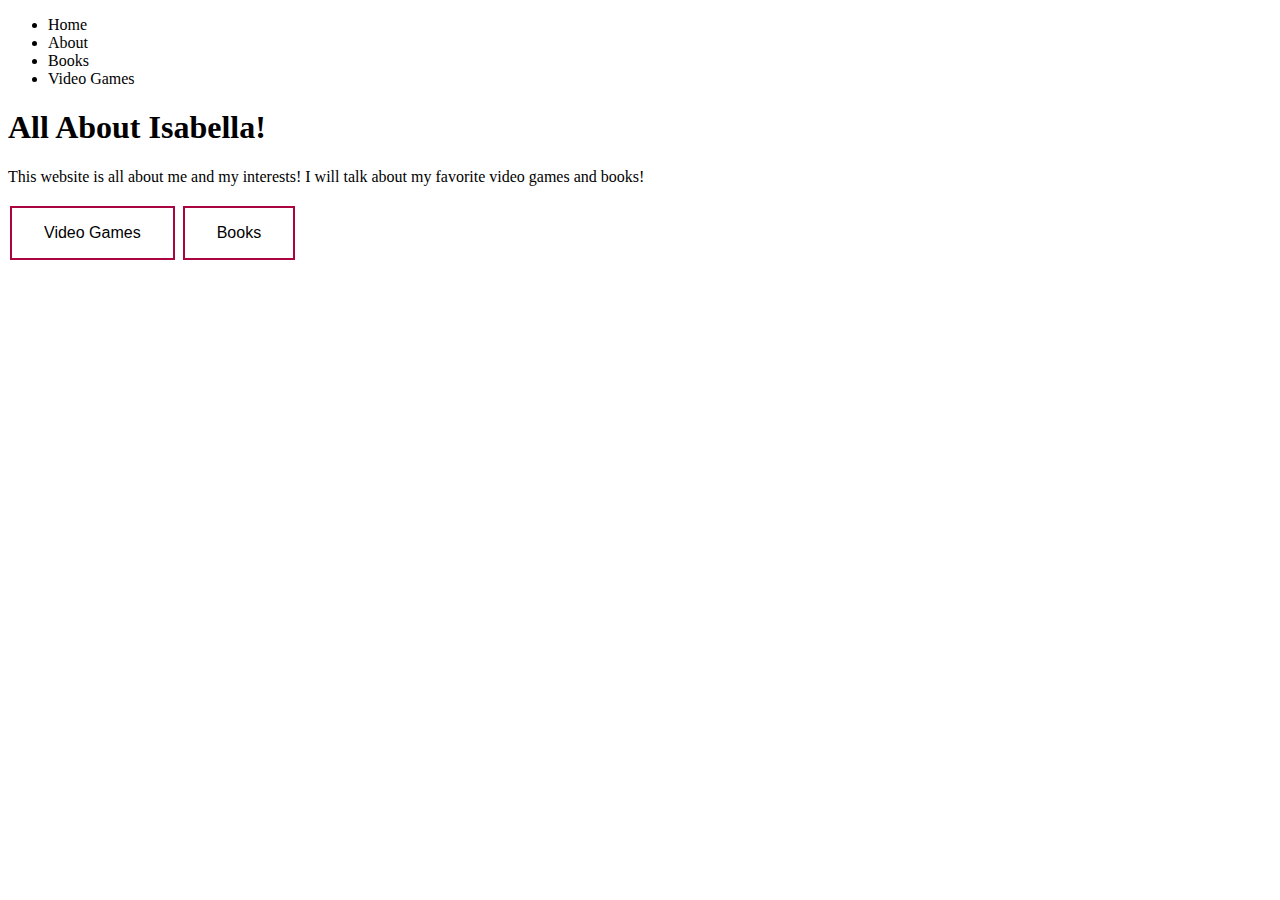
==== index.html @ 0f38d5e8 "Create index.html" ====
<!DOCTYPE html>

<html lang="en" xmlns="http://www.w3.org/1999/xhtml">
<head>
    <meta charset="utf-8" />
    <title>All About Isabella!!!!</title>
    <link rel="stylesheet" href="css/StyleSheet1.css">
</head>
<body>
    <nav>
        <div>
            <ul>
                <li>Home</li>
                <li>About</li>
                <li>Books</li>
                <li>Video Games</li>
            </ul>
        </div>
    </nav>
    <h1>All About Isabella! </h1>
    <h2></h2>
    <p lang="en-us">
        This website is all about me and my interests!
        I will talk about my favorite video games and books!
    </p>
    <style>
        .button {
            border: none;
            color: white;
            padding: 16px 32px;
            text-align: center;
            text-decoration: none;
            display: inline-block;
            font-size: 16px;
            margin: 4px 2px;
            transition-duration: 0.4s;
            cursor: pointer;
        }

        .button1 {
            background-color: white;
            color: black;
            border: 2px solid #aa0441;
        }

            .button1:hover {
                background-color: #04AA6D;
                color: white;
            }

        .button2 {
            background-color: white;
            color: black;
            border: 2px solid #aa0441;
        }

            .button2:hover {
                background-color: #008CBA;
                color: white;
            }
    </style>
    </head>
    <body>

        <button class="button button1">Video Games</button>
        <button class="button button2">Books</button>

    </body>
</html>
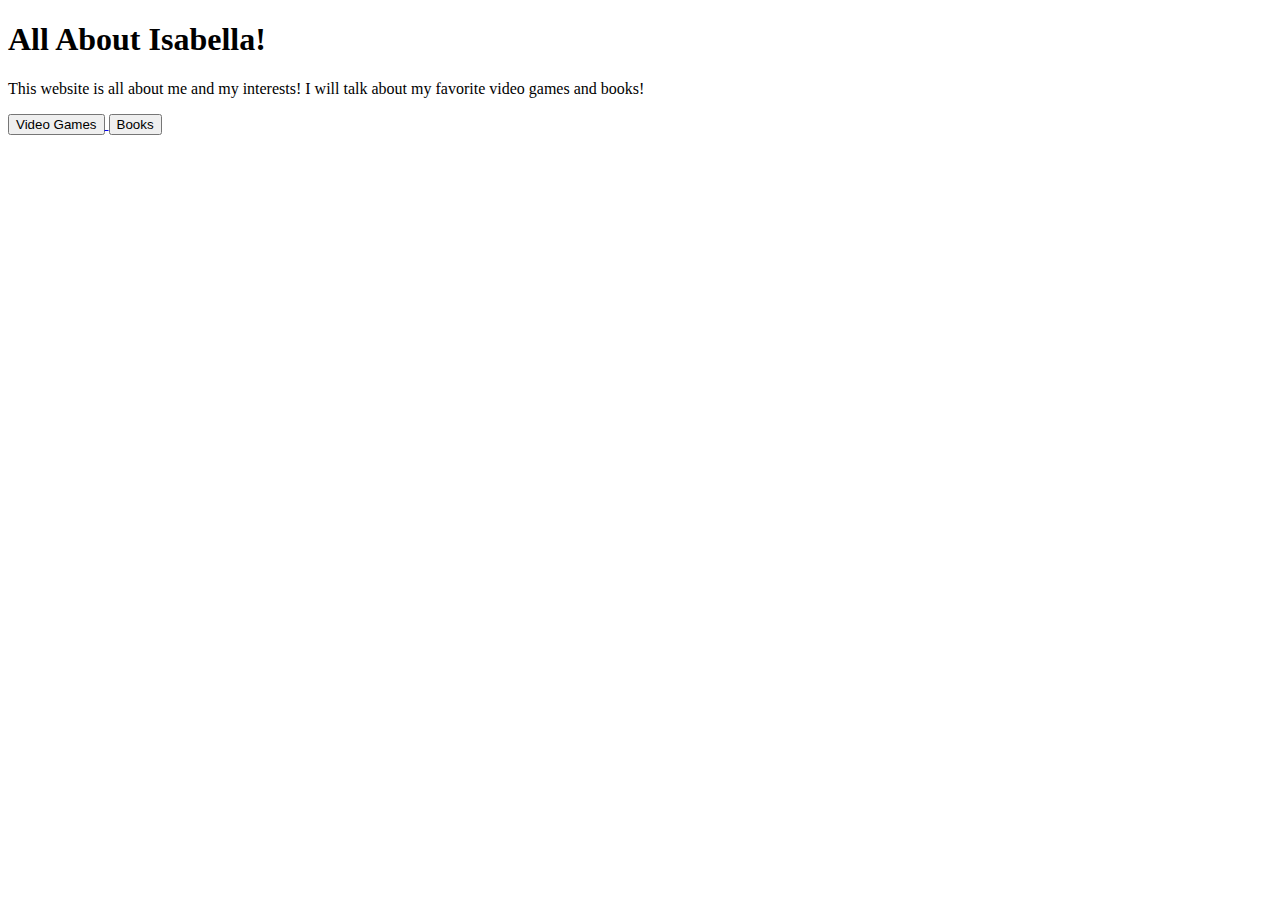
==== commit fd5a4aa5: "Update index.html" ====
--- a/index.html
+++ b/index.html
@@ -1,69 +1,28 @@
 <!DOCTYPE html>
 
 <html lang="en" xmlns="http://www.w3.org/1999/xhtml">
+
 <head>
     <meta charset="utf-8" />
     <title>All About Isabella!!!!</title>
     <link rel="stylesheet" href="css/StyleSheet1.css">
 </head>
-<body>
-    <nav>
-        <div>
-            <ul>
-                <li>Home</li>
-                <li>About</li>
-                <li>Books</li>
-                <li>Video Games</li>
-            </ul>
-        </div>
-    </nav>
+
+<body class="home">
     <h1>All About Isabella! </h1>
-    <h2></h2>
-    <p lang="en-us">
+
+    <p>
         This website is all about me and my interests!
         I will talk about my favorite video games and books!
     </p>
-    <style>
-        .button {
-            border: none;
-            color: white;
-            padding: 16px 32px;
-            text-align: center;
-            text-decoration: none;
-            display: inline-block;
-            font-size: 16px;
-            margin: 4px 2px;
-            transition-duration: 0.4s;
-            cursor: pointer;
-        }
-
-        .button1 {
-            background-color: white;
-            color: black;
-            border: 2px solid #aa0441;
-        }
-
-            .button1:hover {
-                background-color: #04AA6D;
-                color: white;
-            }
-
-        .button2 {
-            background-color: white;
-            color: black;
-            border: 2px solid #aa0441;
-        }
-
-            .button2:hover {
-                background-color: #008CBA;
-                color: white;
-            }
-    </style>
-    </head>
+ 
     <body>
-
-        <button class="button button1">Video Games</button>
-        <button class="button button2">Books</button>
+        <a href="videoGames.html">
+            <button class="button button1">Video Games</button>
+        </a>
+        <a href="books.html">
+            <button class="button button2">Books</button>
+        </a>
 
     </body>
 </html>
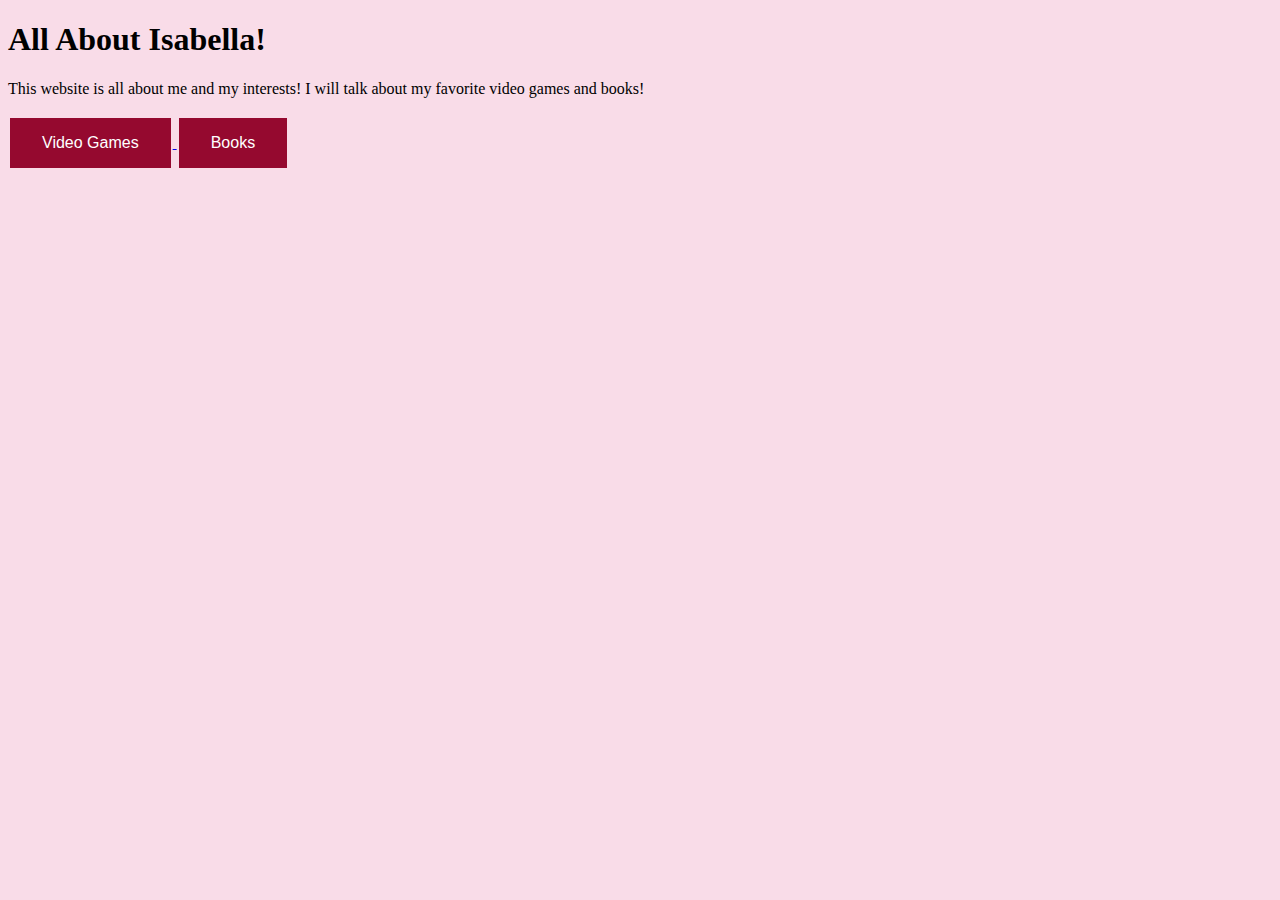
==== commit 4f5e4cef: "Add files via upload" ====
--- a/index.html
+++ b/index.html
@@ -1,28 +1,33 @@
-<!DOCTYPE html>
-
-<html lang="en" xmlns="http://www.w3.org/1999/xhtml">
-
-<head>
-    <meta charset="utf-8" />
-    <title>All About Isabella!!!!</title>
-    <link rel="stylesheet" href="css/StyleSheet1.css">
-</head>
-
-<body class="home">
-    <h1>All About Isabella! </h1>
-
-    <p>
-        This website is all about me and my interests!
-        I will talk about my favorite video games and books!
-    </p>
- 
-    <body>
-        <a href="videoGames.html">
-            <button class="button button1">Video Games</button>
-        </a>
-        <a href="books.html">
-            <button class="button button2">Books</button>
-        </a>
-
-    </body>
-</html>
+﻿<!DOCTYPE html>
+
+<html lang="en" xmlns="http://www.w3.org/1999/xhtml">
+
+<head>
+    <meta charset="utf-8" />
+    <title>All About Isabella!!!!</title>
+    <link rel="stylesheet" href="css/StyleSheet1.css">
+</head>
+
+<body class="home">
+    <h1>All About Isabella! </h1>
+
+    <p>
+        This website is all about me and my interests!
+        I will talk about my favorite video games and books!
+    </p>
+ 
+    <body>
+        <a href="videoGames.html">
+            <button class="button button1">Video Games</button>
+        </a>
+        <a href="books.html">
+            <button class="button button2">Books</button>
+        </a>
+
+    </body>
+</html>
+
+
+
+
+
--- a/css/StyleSheet1.css
+++ b/css/StyleSheet1.css
@@ -0,0 +1,124 @@
+﻿
+/*style body for home/index*/
+body.home {
+    font-family: 'Times New Roman';
+    background-color: #F9DCE8;
+}
+
+    body.home button.button {
+        border: none;
+        color: white;
+        padding: 16px 32px;
+        text-align: center;
+        text-decoration: none;
+        display: inline-block;
+        font-size: 16px;
+        margin: 4px 2px;
+        transition-duration: 0.4s;
+        cursor: pointer;
+    }
+
+    body.home .button1 {
+        background-color: #95092F;
+        color: black;
+        border: 2px solid #95092F;
+    }
+
+        body.home .button1:hover {
+            background-color: #F9DCE8;
+            color: white;
+        }
+
+    body.home .button2 {
+        background-color: #95092F;
+        color: black;
+        border: 2px solid #95092F;
+    }
+
+        body.home .button2:hover {
+            background-color: #F9DCE8;
+            color: white;
+        }
+
+/* Styles for body.videoGames section */
+body.videoGames {
+    font-family: 'Times New Roman';
+    background-color: #D5F5FF;
+}
+
+    body.videoGames button.button {
+        border: none;
+        color: white;
+        padding: 16px 32px;
+        text-align: center;
+        text-decoration: none;
+        display: inline-block;
+        font-size: 16px;
+        margin: 4px 2px;
+        transition-duration: 0.4s;
+        cursor: pointer;
+    }
+
+    body.videoGames .button1 {
+        background-color: #060270;
+        color: black;
+        border: 2px solid #aa0441;
+    }
+
+        body.videoGames .button1:hover {
+            background-color: #D5F5FF;
+            color: white;
+        }
+
+    body.videoGames .button2 {
+        background-color: #060270;
+        color: black;
+        border: 2px solid #aa0441;
+    }
+
+        body.videoGames .button2:hover {
+            background-color: #D5F5FF;
+            color: white;
+        }
+
+
+/*body for books style*/
+body.books {
+    font-family: 'Times New Roman';
+    background-color: #F9DCE8;
+}
+
+    body.books button.button {
+        border: none;
+        color: white;
+        padding: 16px 32px;
+        text-align: center;
+        text-decoration: none;
+        display: inline-block;
+        font-size: 16px;
+        margin: 4px 2px;
+        transition-duration: 0.4s;
+        cursor: pointer;
+    }
+
+    body.books .button1 {
+        background-color: #95092F;
+        color: black;
+        border: 2px solid #aa0441;
+    }
+
+        body.books .button1:hover {
+            background-color: #F9DCE8;
+            color: white;
+        }
+
+    body.books .button2 {
+        background-color: #95092F;
+        color: black;
+        border: 2px solid #aa0441;
+    }
+
+        body.books .button2:hover {
+            background-color: #F9DCE8;
+            color: white;
+        }